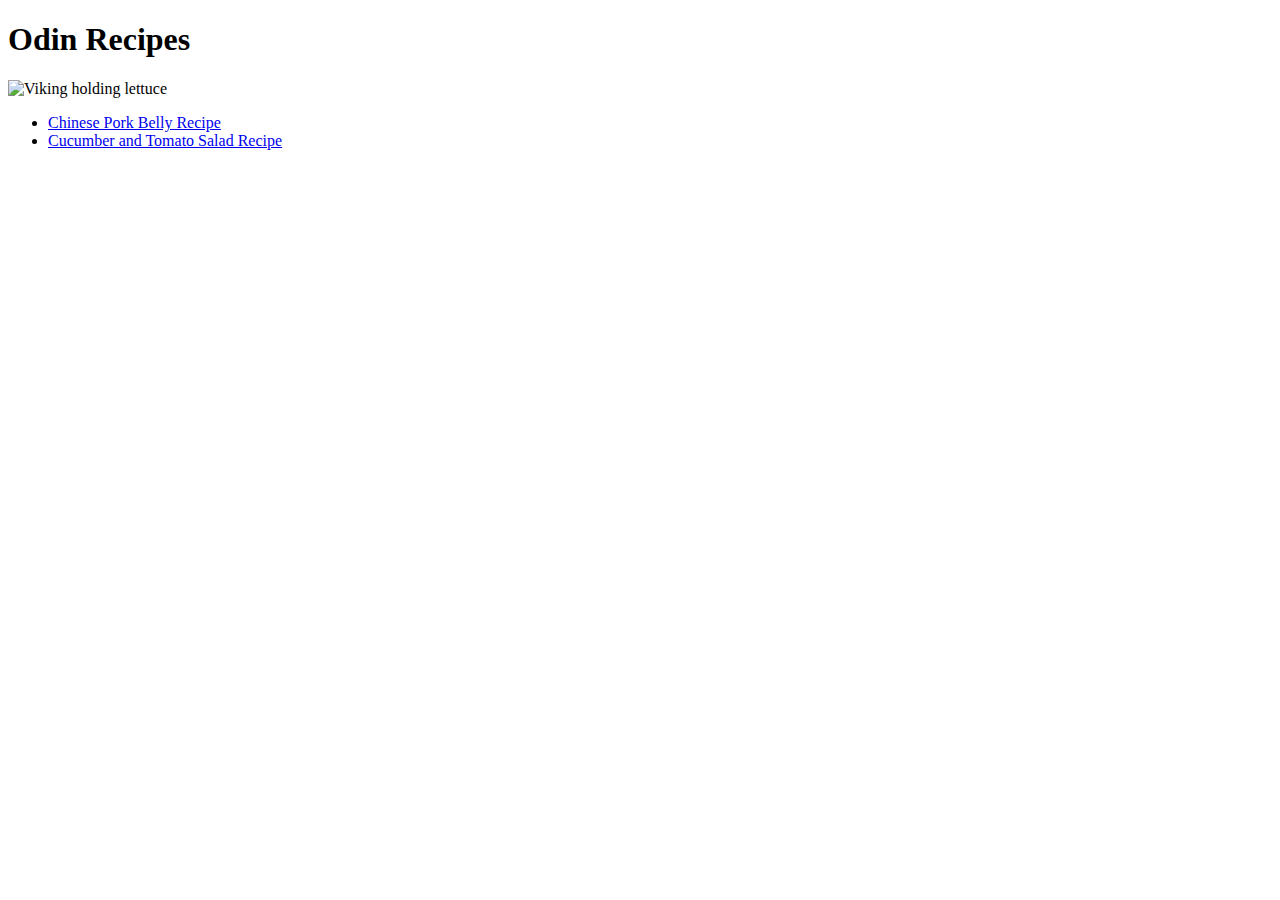
==== index.html @ 8179d795 ".vscode/" ====
<!DOCTYPE html>
<html lang="en">
  <head>
    <meta charset="UTF-8" />
    <meta http-equiv="X-UA-Compatible" content="IE=edge" />
    <meta name="viewport" content="width=device-width, initial-scale=1.0" />
    <title>Recipes</title>
  </head>
  <body>
    <h1>Odin Recipes</h1>
    <img
      src="https://storage.googleapis.com/ares-profile-pictures/hd/odin_cook_-ce1884e36136ebe81d01c0456b58fb21_hd.jpg"
      alt="Viking holding lettuce"
    />
    <ul>
      <li><a href="pork-Belly.html">Chinese Pork Belly Recipe</a></li>
      <li>
        <a href="health-salad.html">Cucumber and Tomato Salad Recipe</a>
      </li>
    </ul>
  </body>
</html>
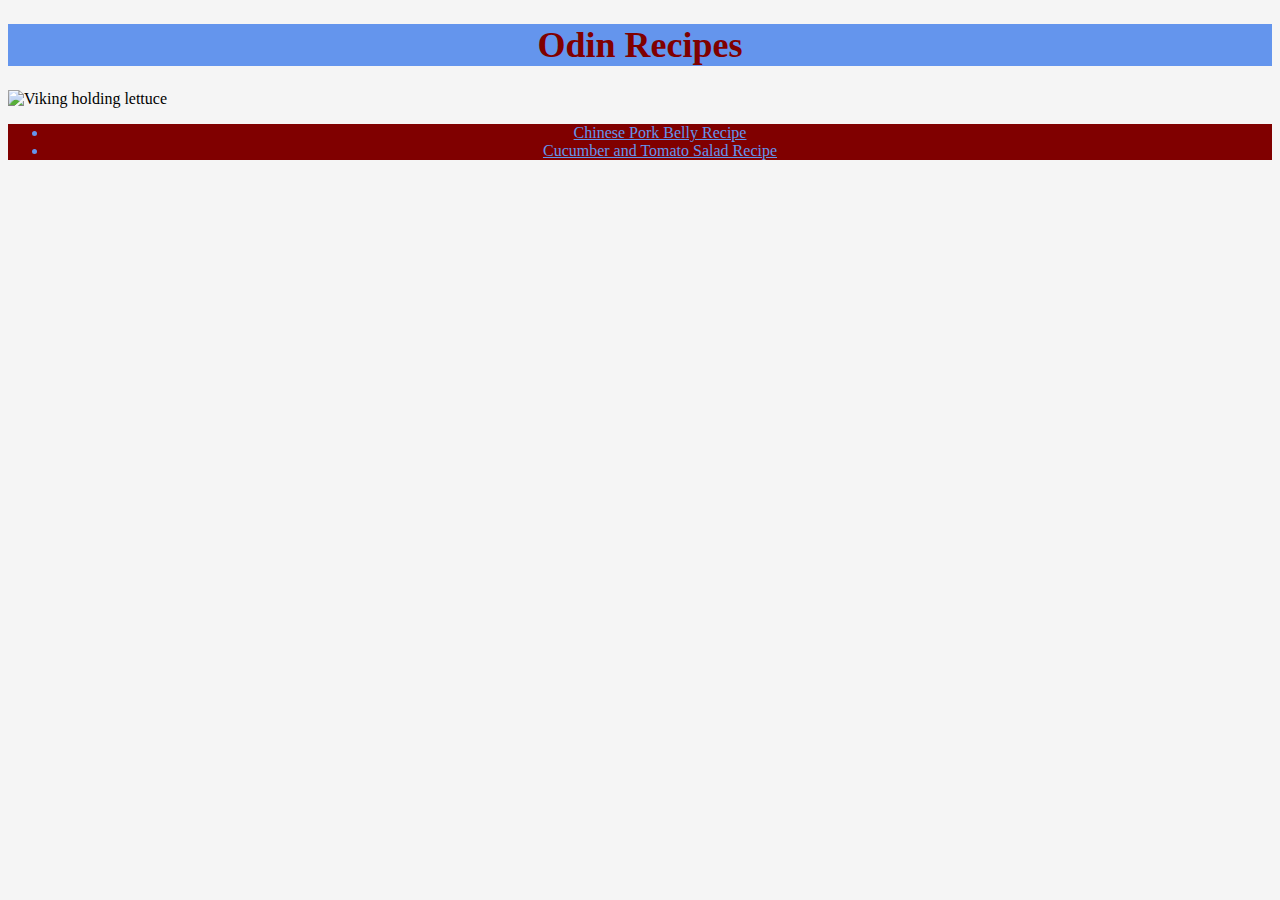
==== commit cb6bf889: ".cscode/" ====
--- a/index.html
+++ b/index.html
@@ -6,16 +6,21 @@
     <meta name="viewport" content="width=device-width, initial-scale=1.0" />
     <title>Recipes</title>
   </head>
+  <link rel="stylesheet" href="styles.css" />
   <body>
-    <h1>Odin Recipes</h1>
+    <h1 class="title">Odin Recipes</h1>
     <img
       src="https://storage.googleapis.com/ares-profile-pictures/hd/odin_cook_-ce1884e36136ebe81d01c0456b58fb21_hd.jpg"
       alt="Viking holding lettuce"
     />
     <ul>
-      <li><a href="pork-Belly.html">Chinese Pork Belly Recipe</a></li>
-      <li>
-        <a href="health-salad.html">Cucumber and Tomato Salad Recipe</a>
+      <li class="recipe">
+        <a class="recipe" href="pork-Belly.html">Chinese Pork Belly Recipe</a>
+      </li>
+      <li class="recipe">
+        <a class="recipe" href="health-salad.html"
+          >Cucumber and Tomato Salad Recipe</a
+        >
       </li>
     </ul>
   </body>
--- a/styles.css
+++ b/styles.css
@@ -0,0 +1,42 @@
+* {
+    background-color: whitesmoke;
+}
+.title {
+    background-color: cornflowerblue;
+    color: maroon;
+    text-align: center;
+    font-family: "Times New Roman", Verdana, sans-serif;
+    font-size: 36px;
+    font-weight: 800;
+}
+    img {
+        height: 300px;
+        width: auto
+    }
+.recipe {
+    background-color: maroon;
+    color: cornflowerblue;
+    text-align: center;
+}
+.title.subhead {
+font-size: 24px;
+color: orangered;
+
+}
+ul, ol {
+    background-color: maroon;
+    text-align: center;
+}
+ul li {
+    background-color: darkgoldenrod;
+    text-align: center;
+}
+.title.subheadtwo {
+    font-size: 24px;
+    color: darkorchid;
+    
+}
+ol li {
+    background-color: darkorchid;
+    text-align: center;
+}
